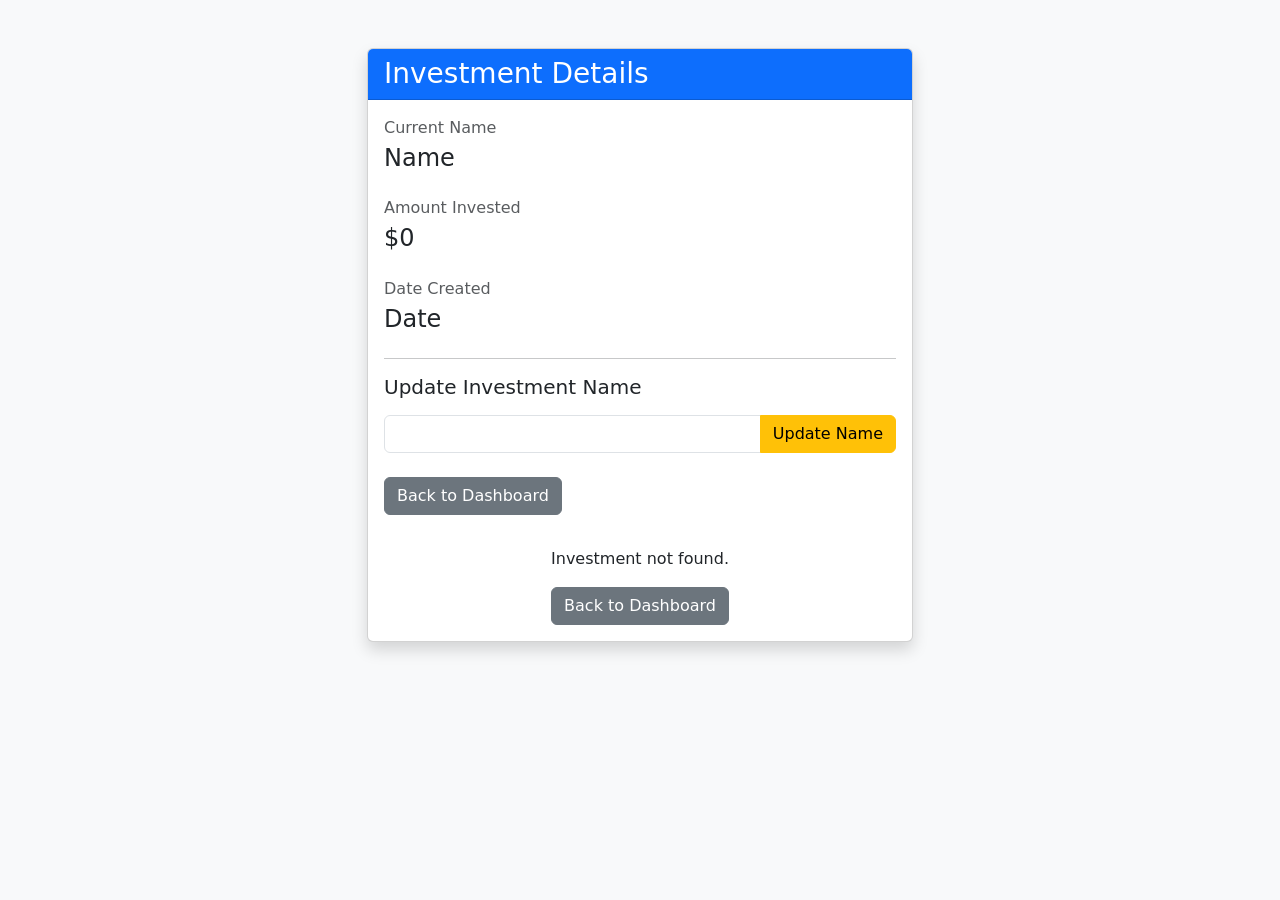
==== src/main/resources/templates/detail.html @ 3bfc8a27 "First push" ====
<!DOCTYPE html>
<html xmlns:th="http://www.thymeleaf.org">
<head>
    <meta charset="UTF-8">
    <title>Investment Detail</title>
    <link href="https://cdn.jsdelivr.net/npm/bootstrap@5.3.0/dist/css/bootstrap.min.css" rel="stylesheet">
</head>
<body class="bg-light">
<div class="container py-5">
    <div class="row justify-content-center">
        <div class="col-md-6">
            <div class="card shadow">
                <div class="card-header bg-primary text-white">
                    <h3 class="mb-0">Investment Details</h3>
                </div>
                <div class="card-body" th:if="${investment}">
                    <div class="mb-4">
                        <p class="text-muted mb-1">Current Name</p>
                        <h4 th:text="${investment.name}">Name</h4>
                    </div>
                    <div class="mb-4">
                        <p class="text-muted mb-1">Amount Invested</p>
                        <h4 th:text="${#numbers.formatCurrency(investment.amount)}">$0</h4>
                    </div>
                    <div class="mb-4">
                        <p class="text-muted mb-1">Date Created</p>
                        <h4 th:text="${#temporals.format(investment.createdAt, 'dd-MM-yyyy HH:mm')}">Date</h4>
                    </div>

                    <hr>

                    <h5 class="mb-3">Update Investment Name</h5>
                    <form th:action="@{/investments/{id}/update-name(id=${investment.id})}" method="post">
                        <div class="input-group">
                            <input type="text" name="newName" class="form-control" th:value="${investment.name}" required>
                            <button class="btn btn-warning" type="submit">Update Name</button>
                        </div>
                    </form>

                    <div class="mt-4">
                        <a href="/" class="btn btn-secondary">Back to Dashboard</a>
                    </div>
                </div>
                <div class="card-body text-center" th:unless="${investment}">
                    <p>Investment not found.</p>
                    <a href="/" class="btn btn-secondary">Back to Dashboard</a>
                </div>
            </div>
        </div>
    </div>
</div>
</body>
</html>
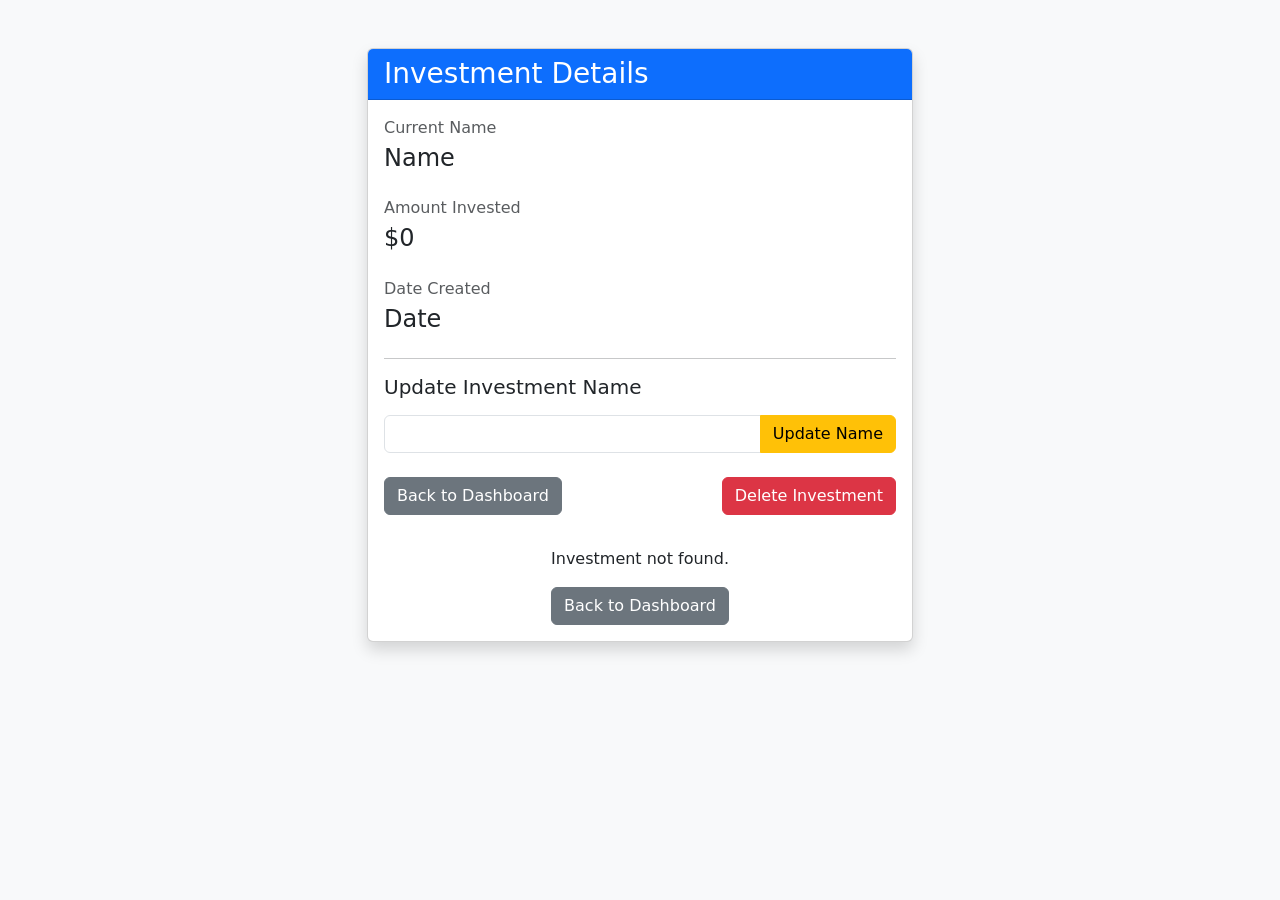
==== commit 1abe2b66: "ADDED AND FIXED DELETE" ====
--- a/src/main/resources/templates/detail.html
+++ b/src/main/resources/templates/detail.html
@@ -37,8 +37,11 @@
                         </div>
                     </form>
 
-                    <div class="mt-4">
+                    <div class="mt-4 d-flex justify-content-between">
                         <a href="/" class="btn btn-secondary">Back to Dashboard</a>
+                        <form th:action="@{/investments/{id}/delete(id=${investment.id})}" method="post" onsubmit="return confirm('You sure that want to delete?')">
+                            <button type="submit" class="btn btn-danger">Delete Investment</button>
+                        </form>
                     </div>
                 </div>
                 <div class="card-body text-center" th:unless="${investment}">
